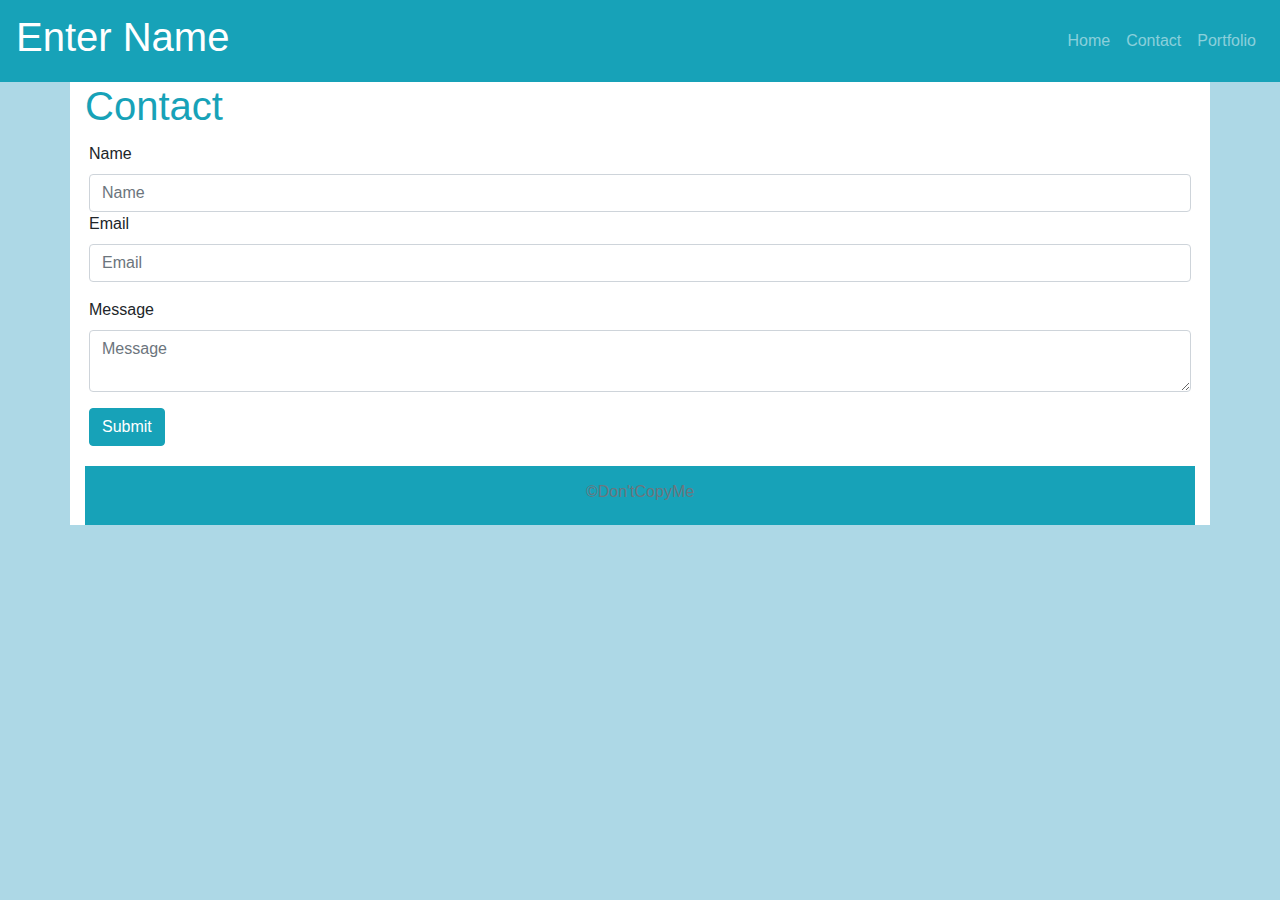
==== contact.html @ 9ece58e0 "first commit" ====
<!DOCTYPE html>
<html lang="en">
<head>
    <meta charset="UTF-8">
    <meta name="viewport" content="width=device-width, initial-scale=1.0">
    <title>Document</title>
    <link rel="stylesheet" href="https://stackpath.bootstrapcdn.com/bootstrap/4.5.2/css/bootstrap.min.css" integrity="sha384-JcKb8q3iqJ61gNV9KGb8thSsNjpSL0n8PARn9HuZOnIxN0hoP+VmmDGMN5t9UJ0Z" crossorigin="anonymous">
</head>

<body style="background-color: lightblue;">
    <nav class="navbar navbar-expand-lg navbar-dark bg-info">
        <a class="navbar-brand" href="index.html"><h1>Enter Name</h1></a>
        <button class="navbar-toggler" type="button" data-toggle="collapse" data-target="#navbarNav" aria-controls="navbarNav" aria-expanded="false" aria-label="Toggle navigation">
          <span class="navbar-toggler-icon"></span>            
        </button>
        <div class="collapse navbar-collapse justify-content-end" id="navbarNav">
          <ul class="navbar-nav">                
            <li class="nav-item">
                <a class="nav-link" href="index.html">Home</a>
            </li>
            <li class="nav-item">
                <a class="nav-link" href="contact.html">Contact</a>                
            </li>
            <li class="nav-item">
                <a class="nav-link" href="portfolio.html">Portfolio</a>
            </li>                
          </ul>
        </div>
    </nav>    
    <div class="container-sm bg-white">
        <h1 class="text-info">Contact</h1>
        <form class="rounded-lg p-1">
            <div class="form-group">
                <label>Name</label>
                <input type="text" class="form-control" placeholder="Name">
            <div class="form-group">
                <label>Email</label>
                <input type="email" class="form-control" placeholder="Email">            
            </div>
            <div class="form-group">
                <label>Message</label>
                <textarea class="form-control" placeholder="Message"></textarea>
            </div>
            <button type="submit" class="btn btn-info">Submit</button>
        </form>
    </div>
</body>

<footer class="bg-info mt-auto py-3">       
    <h6 class="text-muted text-center">&copy;Don'tCopyMe</h6>        
</footer>

</html>
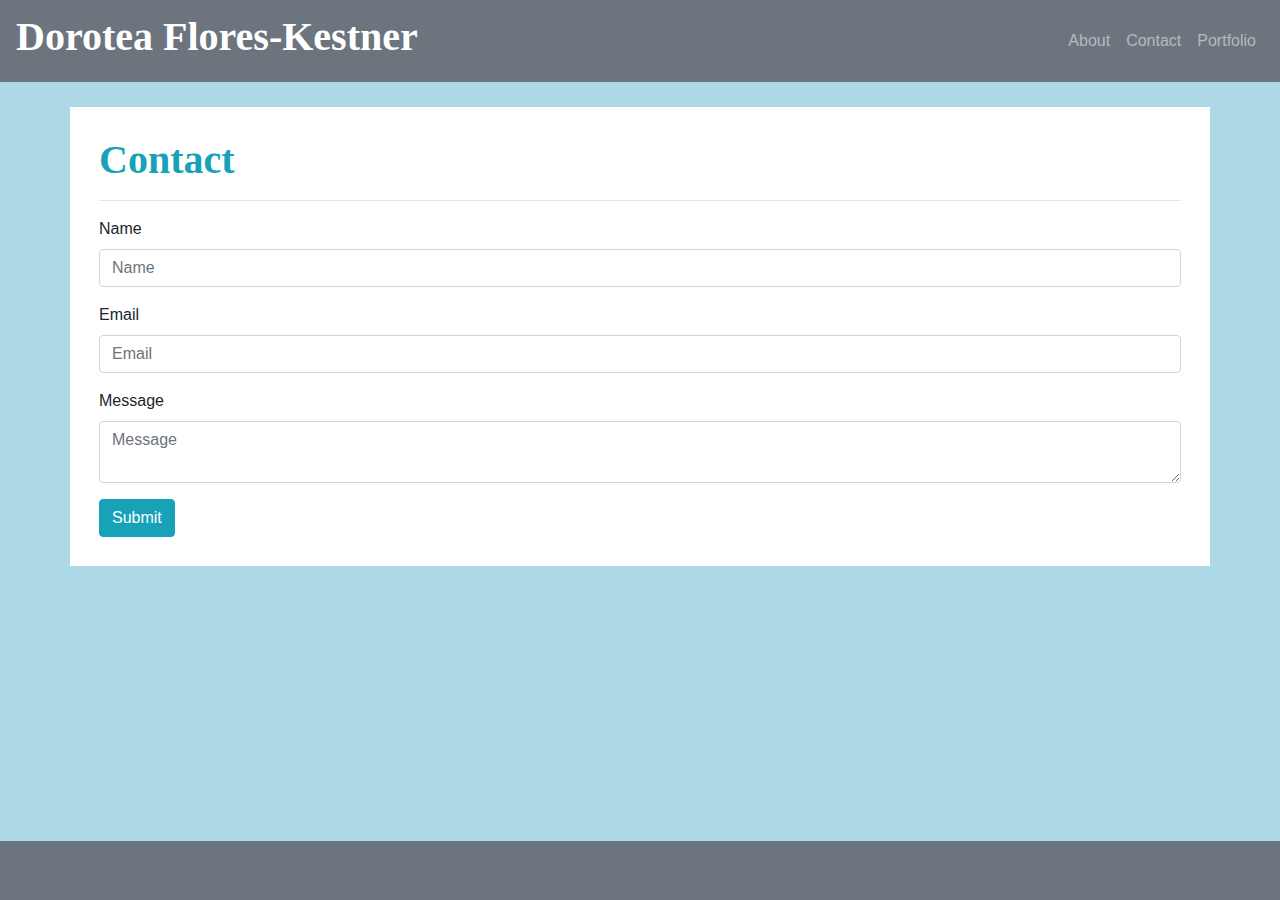
==== commit 6ff889ec: "Updated html files and added images and style.css" ====
--- a/contact.html
+++ b/contact.html
@@ -3,20 +3,21 @@
 <head>
     <meta charset="UTF-8">
     <meta name="viewport" content="width=device-width, initial-scale=1.0">
-    <title>Document</title>
+    <title>Contact Me</title>
     <link rel="stylesheet" href="https://stackpath.bootstrapcdn.com/bootstrap/4.5.2/css/bootstrap.min.css" integrity="sha384-JcKb8q3iqJ61gNV9KGb8thSsNjpSL0n8PARn9HuZOnIxN0hoP+VmmDGMN5t9UJ0Z" crossorigin="anonymous">
+    <link rel="stylesheet" href="assets/style.css">
 </head>
 
 <body style="background-color: lightblue;">
-    <nav class="navbar navbar-expand-lg navbar-dark bg-info">
-        <a class="navbar-brand" href="index.html"><h1>Enter Name</h1></a>
+    <nav class="navbar navbar-expand-lg navbar-dark bg-secondary">
+        <a class="navbar-brand" href="index.html"><h1>Dorotea Flores-Kestner</h1></a>
         <button class="navbar-toggler" type="button" data-toggle="collapse" data-target="#navbarNav" aria-controls="navbarNav" aria-expanded="false" aria-label="Toggle navigation">
           <span class="navbar-toggler-icon"></span>            
         </button>
         <div class="collapse navbar-collapse justify-content-end" id="navbarNav">
           <ul class="navbar-nav">                
             <li class="nav-item">
-                <a class="nav-link" href="index.html">Home</a>
+                <a class="nav-link" href="index.html">About</a>
             </li>
             <li class="nav-item">
                 <a class="nav-link" href="contact.html">Contact</a>                
@@ -27,12 +28,14 @@
           </ul>
         </div>
     </nav>    
-    <div class="container-sm bg-white">
-        <h1 class="text-info">Contact</h1>
+    <div class="container container-sm bg-white">
         <form class="rounded-lg p-1">
+            <h1 class="text-info">Contact</h1>
+            <hr/>
             <div class="form-group">
                 <label>Name</label>
                 <input type="text" class="form-control" placeholder="Name">
+            </div>
             <div class="form-group">
                 <label>Email</label>
                 <input type="email" class="form-control" placeholder="Email">            
@@ -44,10 +47,11 @@
             <button type="submit" class="btn btn-info">Submit</button>
         </form>
     </div>
-</body>
-
-<footer class="bg-info mt-auto py-3">       
+<footer class=" footer bg-secondary mt-auto py-3">       
     <h6 class="text-muted text-center">&copy;Don'tCopyMe</h6>        
 </footer>
-
+<script src="https://code.jquery.com/jquery-3.5.1.slim.min.js" integrity="sha384-DfXdz2htPH0lsSSs5nCTpuj/zy4C+OGpamoFVy38MVBnE+IbbVYUew+OrCXaRkfj" crossorigin="anonymous"></script>
+<script src="https://cdn.jsdelivr.net/npm/popper.js@1.16.1/dist/umd/popper.min.js" integrity="sha384-9/reFTGAW83EW2RDu2S0VKaIzap3H66lZH81PoYlFhbGU+6BZp6G7niu735Sk7lN" crossorigin="anonymous"></script>
+<script src="https://stackpath.bootstrapcdn.com/bootstrap/4.5.2/js/bootstrap.min.js" integrity="sha384-B4gt1jrGC7Jh4AgTPSdUtOBvfO8shuf57BaghqFfPlYxofvL8/KUEfYiJOMMV+rV" crossorigin="anonymous"></script>
+</body>
 </html>--- a/assets/style.css
+++ b/assets/style.css
@@ -0,0 +1,39 @@
+.footer {
+    position: fixed;
+    left: 0;
+    bottom: 0;
+    width: 100%;
+    text-align: center;
+  }
+  
+  .navbar {
+    margin-bottom: 25px;
+  }
+
+  .col {
+    padding: 25px;
+  }
+
+  .img-thumbnail {
+    float: left;
+    margin: 5px;
+    margin-right: 20px;
+  }
+
+  .portfolio {
+    margin: 5px;
+    max-height: 350px;
+    max-width: 350px;
+    font-family: cursive;
+    text-align: center;
+  }
+
+  .container {
+    padding: 25px;
+    margin-bottom: 25px;
+  }
+
+  h1 {
+    font-family: Georgia, 'Times New Roman', Times, serif;
+    font-weight: bold;
+  }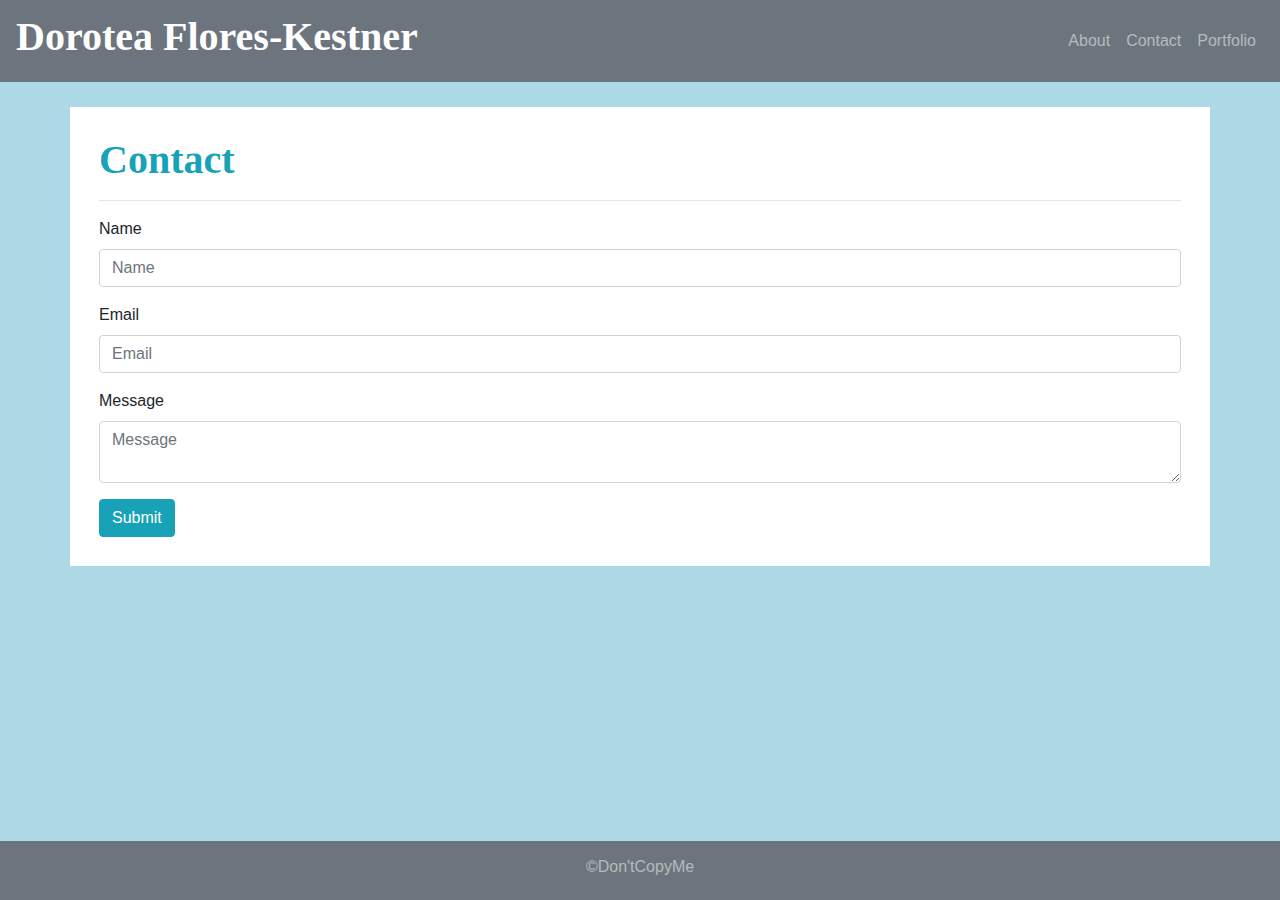
==== commit 1a7adc25: "Adjusting font color" ====
--- a/contact.html
+++ b/contact.html
@@ -48,7 +48,7 @@
         </form>
     </div>
 <footer class=" footer bg-secondary mt-auto py-3">       
-    <h6 class="text-muted text-center">&copy;Don'tCopyMe</h6>        
+    <h6 class="text-white-50 text-center">&copy;Don'tCopyMe</h6>        
 </footer>
 <script src="https://code.jquery.com/jquery-3.5.1.slim.min.js" integrity="sha384-DfXdz2htPH0lsSSs5nCTpuj/zy4C+OGpamoFVy38MVBnE+IbbVYUew+OrCXaRkfj" crossorigin="anonymous"></script>
 <script src="https://cdn.jsdelivr.net/npm/popper.js@1.16.1/dist/umd/popper.min.js" integrity="sha384-9/reFTGAW83EW2RDu2S0VKaIzap3H66lZH81PoYlFhbGU+6BZp6G7niu735Sk7lN" crossorigin="anonymous"></script>
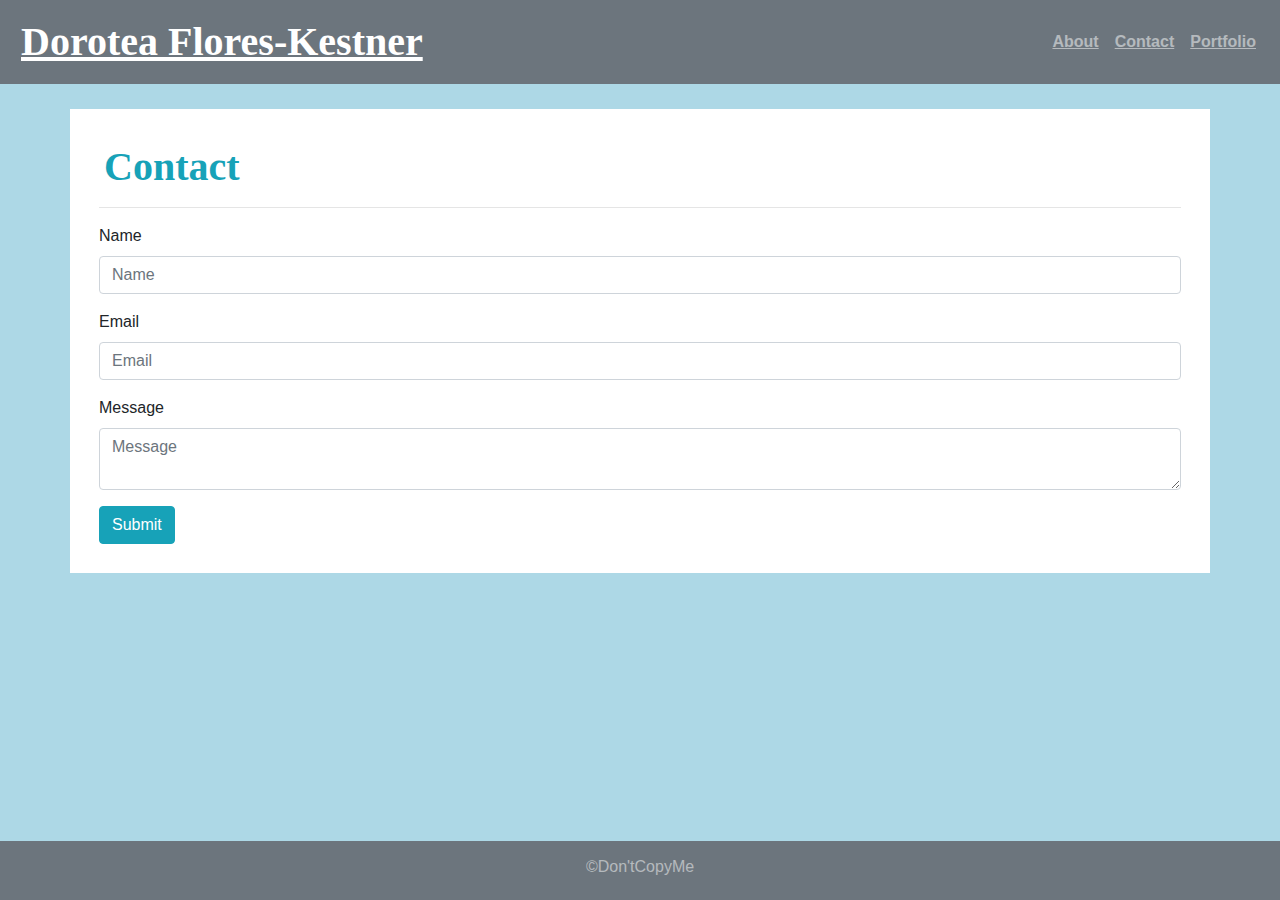
==== commit 8bc6a40f: "added semantic element names" ====
--- a/contact.html
+++ b/contact.html
@@ -5,7 +5,7 @@
     <meta name="viewport" content="width=device-width, initial-scale=1.0">
     <title>Contact Me</title>
     <link rel="stylesheet" href="https://stackpath.bootstrapcdn.com/bootstrap/4.5.2/css/bootstrap.min.css" integrity="sha384-JcKb8q3iqJ61gNV9KGb8thSsNjpSL0n8PARn9HuZOnIxN0hoP+VmmDGMN5t9UJ0Z" crossorigin="anonymous">
-    <link rel="stylesheet" href="assets/style.css">
+    <link rel="stylesheet" href="./assets/css/style.css">
 </head>
 
 <body style="background-color: lightblue;">
@@ -14,7 +14,7 @@
         <button class="navbar-toggler" type="button" data-toggle="collapse" data-target="#navbarNav" aria-controls="navbarNav" aria-expanded="false" aria-label="Toggle navigation">
           <span class="navbar-toggler-icon"></span>            
         </button>
-        <div class="collapse navbar-collapse justify-content-end" id="navbarNav">
+        <section class="collapse navbar-collapse justify-content-end" id="navbarNav">
           <ul class="navbar-nav">                
             <li class="nav-item">
                 <a class="nav-link" href="index.html">About</a>
@@ -26,27 +26,27 @@
                 <a class="nav-link" href="portfolio.html">Portfolio</a>
             </li>                
           </ul>
-        </div>
+        </section>
     </nav>    
-    <div class="container container-sm bg-white">
+    <main class="container container-sm bg-white">
         <form class="rounded-lg p-1">
             <h1 class="text-info">Contact</h1>
             <hr/>
-            <div class="form-group">
+            <section class="form-group" novalidate>
                 <label>Name</label>
-                <input type="text" class="form-control" placeholder="Name">
-            </div>
-            <div class="form-group">
+                <input type="text" class="form-control" placeholder="Name" required>
+            </section>
+            <section class="form-group" novalidate>
                 <label>Email</label>
-                <input type="email" class="form-control" placeholder="Email">            
-            </div>
-            <div class="form-group">
+                <input type="email" class="form-control" placeholder="Email" required>            
+            </section>
+            <section class="form-group" novalidate>
                 <label>Message</label>
-                <textarea class="form-control" placeholder="Message"></textarea>
-            </div>
+                <textarea class="form-control" placeholder="Message" required></textarea>
+            </section>
             <button type="submit" class="btn btn-info">Submit</button>
         </form>
-    </div>
+    </main>
 <footer class=" footer bg-secondary mt-auto py-3">       
     <h6 class="text-white-50 text-center">&copy;Don'tCopyMe</h6>        
 </footer>
--- a/assets/css/style.css
+++ b/assets/css/style.css
@@ -0,0 +1,56 @@
+.footer {
+    position: fixed;
+    left: 0;
+    bottom: 0;
+    width: 100%;
+    text-align: center;
+  }
+  
+  .navbar {
+    margin-bottom: 25px;
+  }
+
+  .col {
+    padding: 25px;
+  }
+
+  .img-thumbnail {
+    float: left;
+    margin: 5px;
+    margin-right: 20px;
+  }
+
+  .portfolio {
+    margin: 5px;
+    max-height: 350px;
+    max-width: 350px;
+    font-family: cursive;
+    text-align: center;
+    font-size: larger;
+  }
+
+  .container {
+    padding: 25px;
+    margin-bottom: 25px;
+  }
+
+  h1 {
+    margin: 5px;
+    font-family: Georgia, 'Times New Roman', Times, serif;
+    font-weight: bold;
+  }
+
+  h5 {
+    margin: 5px;
+    padding-left: 15px;
+    font-family: Georgia, 'Times New Roman', Times, serif;
+    font-weight: bold;
+    text-align: center;
+    color: darkslategray
+  }
+
+  a {
+    font-weight: bold;
+    color: darkslategray;
+    text-decoration: underline;
+  }